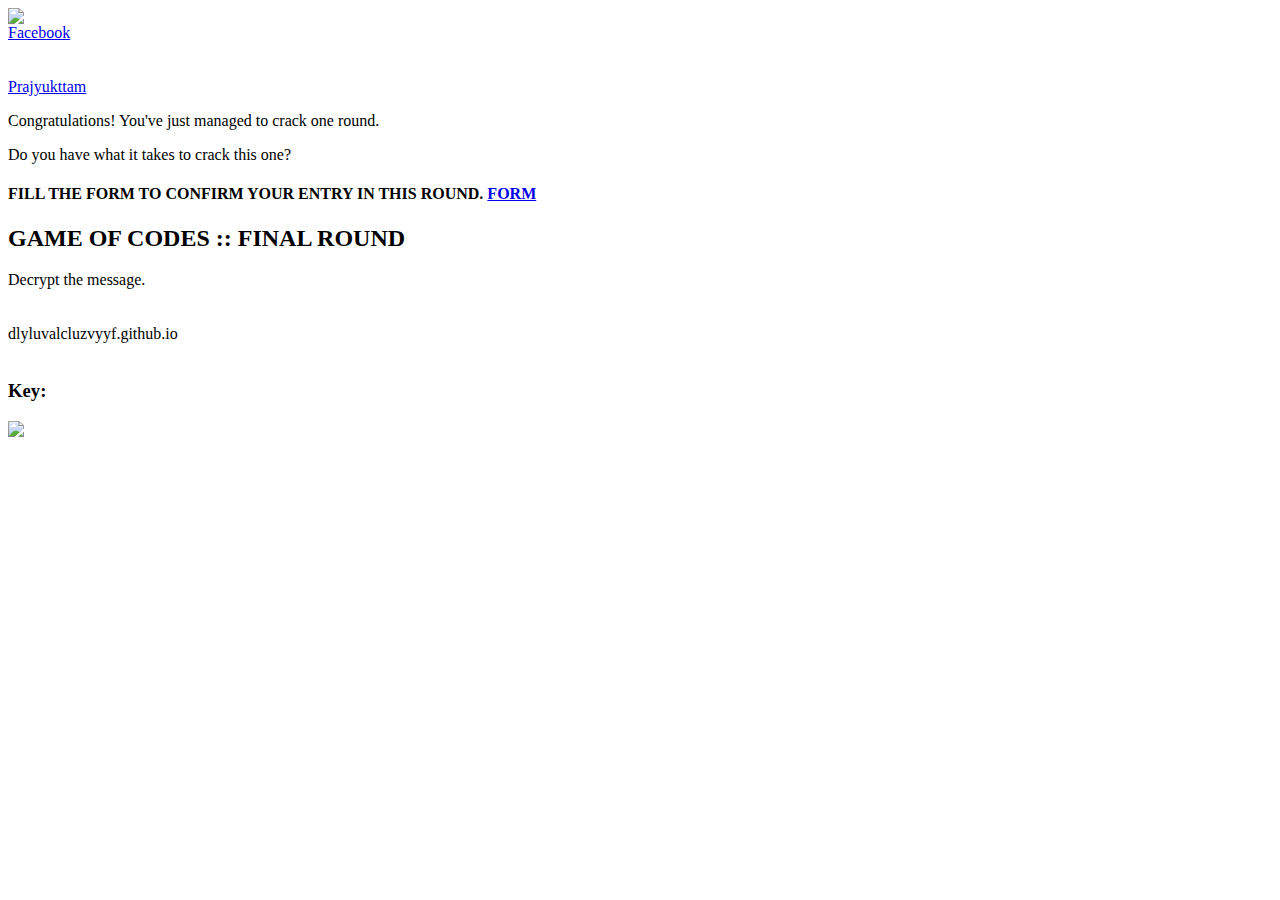
==== index6.html @ 951af2ed "Add files via upload" ====
<html>
<head>
<meta name="viewport" content="width=1000">
<link rel='stylesheet' type='text/css' href='style2.css'>
<title>
Game of Codes
</title>
</head>


<body>

	<div id="sidebar">
		<img id="logo" src = "cc.jpg">
		<br/>
		<a href="https://www.facebook.com/CodingClubADBU/">Facebook</a>
		<br/><br/><br/>
		<a href="http://prajyukttam.dbuniversity.ac.in/Coding%20Club.html">Prajyukttam</a>
	</div>

	<div id="main">
		<div id="header">
			<p> Congratulations! You've just managed to crack one round. </p>
			<p> Do you have what it takes to crack this one?</p>
			<h4>FILL THE FORM TO CONFIRM YOUR ENTRY IN THIS ROUND. <a href="https://forms.gle/jyfCCJtsnaGY5kok9">FORM</a></h4>
		</div>

		<div id="content">
			<h2>GAME OF CODES :: FINAL ROUND</h2>
			Decrypt the message.
			<br/><br/><br/>
			dlyluvalcluzvyyf.github.io
            <br>
            <br>
            <h3>Key:</h3>
            <img id="image" src = "round6.jpg">
            <br>
            <br>
		</div>

	</div>	

</body>
</html>
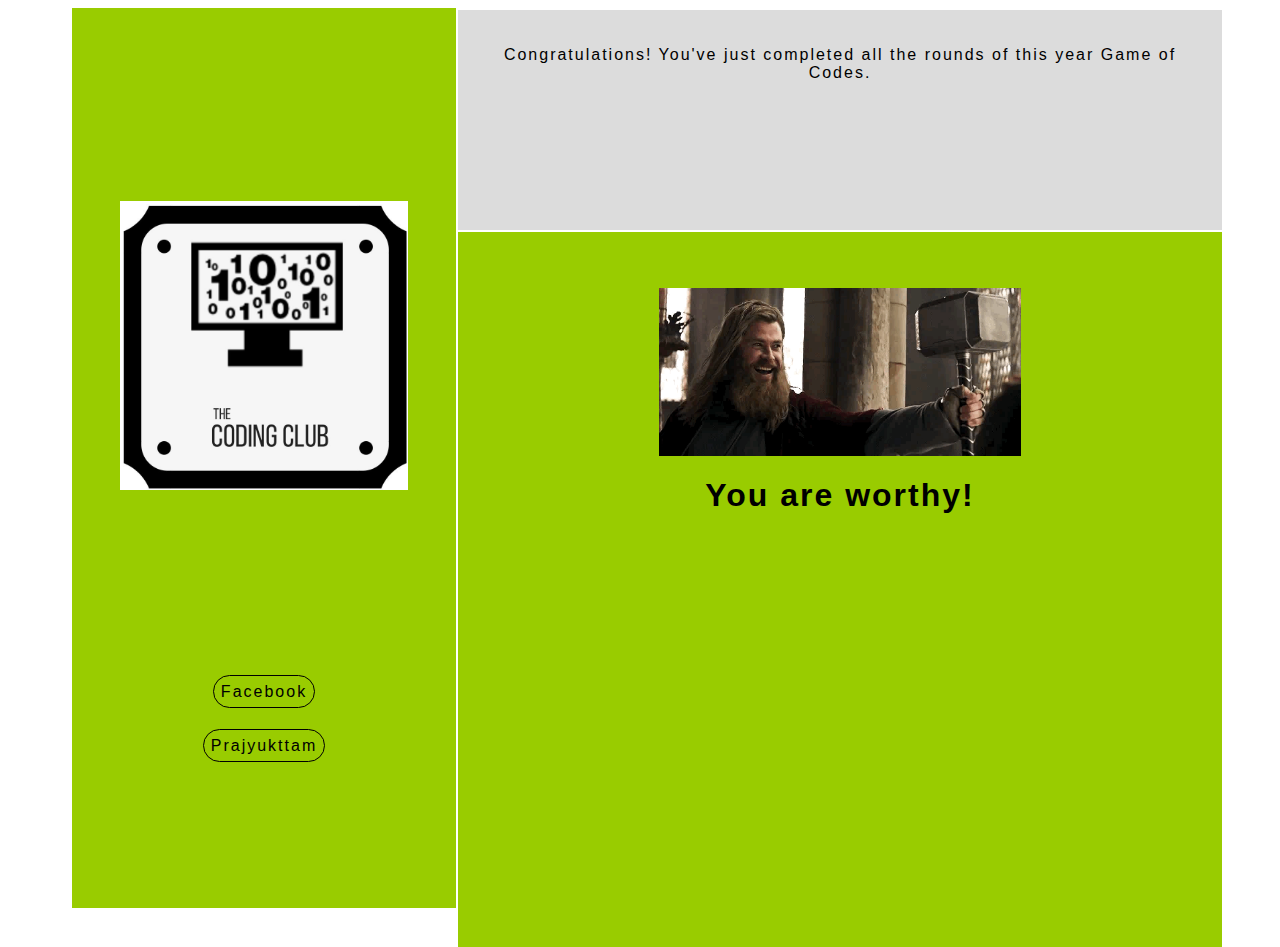
==== commit a6af8b2e: "Add files via upload" ====
--- a/index6.html
+++ b/index6.html
@@ -20,22 +20,16 @@
 
 	<div id="main">
 		<div id="header">
-			<p> Congratulations! You've just managed to crack one round. </p>
-			<p> Do you have what it takes to crack this one?</p>
-			<h4>FILL THE FORM TO CONFIRM YOUR ENTRY IN THIS ROUND. <a href="https://forms.gle/jyfCCJtsnaGY5kok9">FORM</a></h4>
+			<p> Congratulations! You've just completed all the rounds of this year Game of Codes. </p>
 		</div>
 
 		<div id="content">
-			<h2>GAME OF CODES :: FINAL ROUND</h2>
-			Decrypt the message.
-			<br/><br/><br/>
-			dlyluvalcluzvyyf.github.io
             <br>
             <br>
-            <h3>Key:</h3>
-            <img id="image" src = "round6.jpg">
-            <br>
-            <br>
+            <img id="image" src = "gif.webp"><br>
+            <b><h1>You are worthy!</h1></b>
+			
+			
 		</div>
 
 	</div>	
--- a/style2.css
+++ b/style2.css
@@ -0,0 +1,84 @@
+a:link{
+	border-radius: 25px;
+	border: 1px solid black;
+	padding: 7px;
+	text-decoration: none;
+	color: black;
+}
+
+a:visited{
+	border-radius: 25px;
+	border: 1px solid black;
+	padding: 7px;
+	text-decoration: none;
+	color: black;
+}
+
+a:hover{
+	border-radius: 25px;
+	background-color: #DCDCDC;
+	padding: 7px;
+	border: 1px solid black;
+	color: black;
+	text-decoration: none;
+}
+
+#sidebar{
+	position: fixed;
+	width: 30%;
+	height: 100%;
+	background-color: #99CC00;
+	margin-left: 5%;
+	margin-right: 5px;
+	text-align: center;
+	font-family: Helvetica;
+	letter-spacing: 2px;
+}
+
+#main{
+	margin-left: 35%;
+	position: absolute;
+	width: 60%;
+	height:100%;
+	text-align: center;
+}
+#header{
+	padding: 20px;
+	height: 20%;
+	text-align: center;
+	margin: 2px;
+	background-color: #DCDCDC;
+	text-align: center;
+	letter-spacing: 2px;
+	font-family: Helvetica;
+}
+#content{
+	padding: 20px;
+	text-align: center;
+	min-height: 75%;
+	margin: 2px;
+	background-color:  #99CC00;
+	text-align: center;
+	letter-spacing: 2px;
+	font-family: Helvetica;
+}
+
+
+#logo{
+	width: 75%;
+	height: 75%;
+	object-fit: contain;
+}
+
+#image{
+	width: 50%;
+}
+
+#image2{
+	width: 60%;
+}
+
+#inside-img{
+	width: 20%;
+	height: 20%;
+}